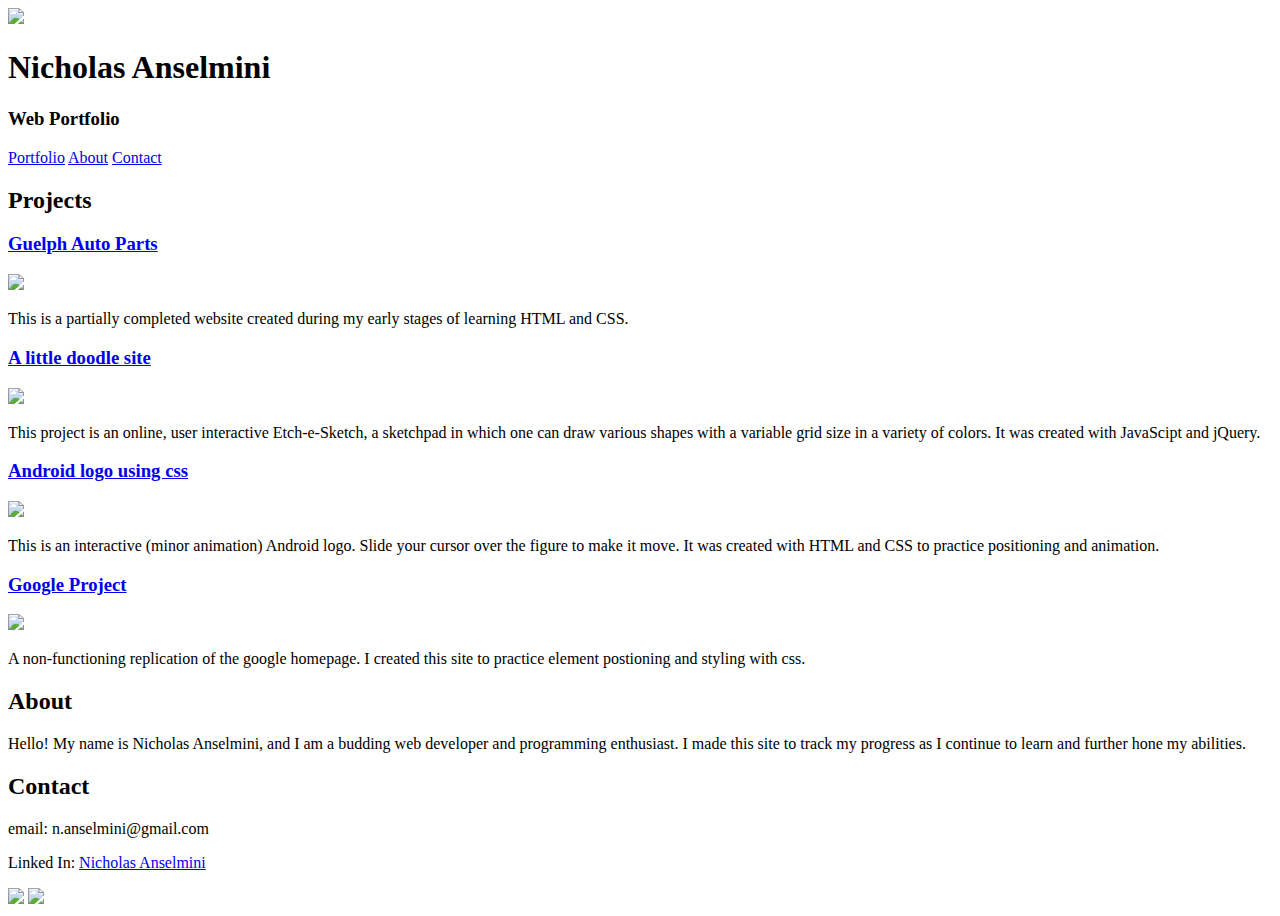
==== index.html @ 0ec05e4b "Create index.html" ====
<!DOCTYPE html>
<html>
<head>
	<link rel="stylesheet" type="text/css" href="./styles/normalize.css">
	<link rel="stylesheet" type="text/css" href="./styles/styles.css">
	<title>Nicholas Anselmini | Web Portfolio</title>
</head>
<body>
<header>
	<img src="./img/logo.jpg">
	<h1>Nicholas Anselmini</h1>
	<h3>Web Portfolio</h3>
	<nav>
		<a href="#projects">Portfolio</a>			
		<a href="#about">About</a></li>
		<a href="#contact">Contact</a>
	</nav>
</header>
<body>
	
	<div class="projects" id="projects">
		<h2 class="title">Projects</h2>
		<div class="project-entry">
		<h3><a href="http://www.guelphautoparts.net">Guelph Auto Parts</a></h3>
		<img src="http://www.shopguelphauto.com/design/design-tps/images/delcouni.jpg">
		<p>This is a partially completed website created during my early stages of learning HTML and CSS.</p>
		</div>

		<div class="project-entry">
		<h3><a href="#">A little doodle site</a></h3>
		<img src="https://2.imimg.com/data2/YY/TV/MY-2813378/paint-brush-250x250.jpg">
		<p> This project is an online, user interactive Etch-e-Sketch, a sketchpad in which one can draw various shapes with a variable grid size in a variety of colors. It was created with JavaScipt and jQuery.</p>
		</div>

		<div class="project-entry">
		<h3><a href="#">Android logo using css</a></h3>
		<img src="https://image.freepik.com/free-vector/android-boot-logo_634639.jpg">
		<p>This is an interactive (minor animation) Android logo. Slide your cursor over the figure to make it move. It was created with HTML and CSS to practice positioning and animation. </p>
		</div>

		<div class="project-entry">
		<h3><a href="#">Google Project</a></h3>
		<img src="http://i1-news.softpedia-static.com/images/news2/the-new-google-logo-is-a-lesson-in-modern-design-490648-3.jpg">
		<p>A non-functioning replication of the google homepage. I created this site to practice element postioning and styling with css.</p>
		</div>
	</div>

	<div id="about">
	<h2 class="title">About</h2>
		<p>Hello! My name is Nicholas Anselmini, and I am a budding web developer and programming enthusiast. I made this site to track my progress as I continue to learn and further hone my abilities.</p>
	</div>

	<div id="contact">
		<h2 class="title">Contact</h2>
		<p>email: n.anselmini@gmail.com</p>
		<p>Linked In: <a href="https://www.linkedin.com/in/nicholas-anselmini-0813b7137" target="_blank">Nicholas Anselmini</a></p>
	</div>
</body>

<footer>
	<a href="https://www.linkedin.com/in/nicholas-anselmini-0813b7137" target="_blank"><img src="https://cdn2.iconfinder.com/data/icons/capsocial-square-flat-3/500/linkedin-128.png"></a>
	<a href="https://github.com/jacksinslate?tab=repositories" target="_blank"><img src="http://icons.iconarchive.com/icons/position-relative/social-2/128/github-icon.png"></a>
</footer>
</body>
</html>
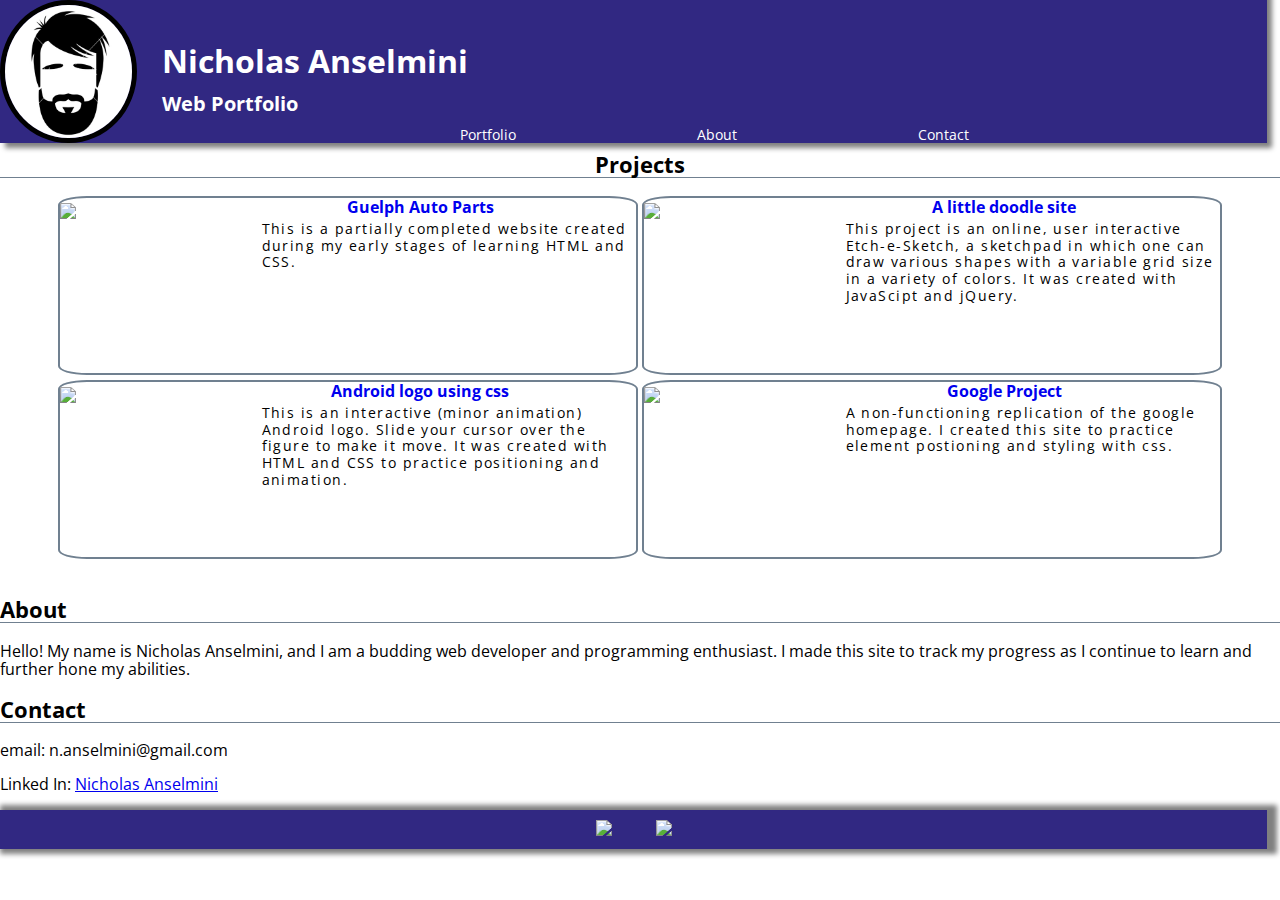
==== commit f995836c: "Update index.html" ====
--- a/index.html
+++ b/index.html
@@ -27,7 +27,7 @@
 		</div>
 
 		<div class="project-entry">
-		<h3><a href="#">A little doodle site</a></h3>
+		<h3><a href="work/sketch_site/etchsketch.html">A little doodle site</a></h3>
 		<img src="https://2.imimg.com/data2/YY/TV/MY-2813378/paint-brush-250x250.jpg">
 		<p> This project is an online, user interactive Etch-e-Sketch, a sketchpad in which one can draw various shapes with a variable grid size in a variety of colors. It was created with JavaScipt and jQuery.</p>
 		</div>
--- a/styles/styles.css
+++ b/styles/styles.css
@@ -0,0 +1,177 @@
+@import url('https://fonts.googleapis.com/css?family=Open+Sans+Condensed:300');
+
+body{
+/*	font-family: "Helvetica Neue",monospace,Times;
+*/
+	font-family: 'Open Sans Condensed', sans-serif;
+	background-color: #FFF;
+ /*font-variant: small-caps;*/
+}
+header{
+		display: inline-block;
+	width: 99%;
+	float: left;
+	margin-top: -20px;
+	margin-right: 25px;
+/*	margin-bottom: 18px;
+*/	background-color:     #312882  ;
+box-shadow: 5px 5px 5px gray;
+height: 23%;
+color: #fff;
+/*position: fixed;
+*/}
+
+header img{
+	width: 20%;
+	border: solid black 5px;
+	border-radius: 100%;
+	float: left;
+	margin-top: 20px;
+}
+header h1{
+	margin-top: 5%;
+	margin-left: 3%;
+	max-width: auto;
+	max-height: 15%;
+/*	font-size: 1.5em;
+*/}
+header h3{
+	margin-top: -10px;
+	margin-left: 3%;
+	max-width: auto;
+	max-height: 15%;
+	font-size: 1.25em;
+}
+nav{
+	margin-top: -10px;
+	text-align: center;
+}
+
+header a{
+	text-decoration: none;
+	font-size: 0.9em;
+	color: #fff;
+	margin-right: 7%;
+	margin-left: 7%;
+}
+
+.title{
+	font-size: 1.37em;
+	border-bottom: 1px solid slategrey;
+}
+
+/*--------PROJECTS--------*/
+.projects{
+	display: inline-block;
+	margin-top: -10px;
+	margin-bottom: 15px;
+}
+.projects a{
+	text-decoration: none;
+}
+
+.project-entry{
+	border-bottom: 2px solid slategrey;
+	margin-bottom: 5px;
+}
+.project-entry h3{
+	font-size: 1.0em;
+	width: 100%;
+	display: inline-block;
+	margin-bottom: -10px;
+}
+.project-entry img {
+	margin-top: 5px;
+	float: left;
+	width: 30%;
+}
+.project-entry p{
+	float: right;
+	font-size: 0.9em;
+	width: 65%;
+	margin-left: 5px;
+	margin-top: 5px;
+	letter-spacing: .1em;
+}
+/*--------About--------*/
+.about{
+
+}
+
+/*--------FOOTER--------*/
+footer{
+	background-color: #312882;
+	height: 20%;
+	clear: both;
+	box-shadow: 5px 0 5px 5px gray;
+	display: inline-block;
+	width: 99%;
+	color: #fff;
+	text-align: center;
+}
+footer img{
+	margin: 10px 20px;
+	width: 50px;
+}
+footer a{
+	color: white;
+	text-decoration: none;
+	text-align: center;
+}
+
+/*---------------RESPONSIVE STYLES------------*/
+
+@media (min-width: 380px) {
+  .project-entry{
+  	height: 175px;
+  	max-width: 45%;
+  	width: 45%;
+  	display: inline-block;
+  	border:2px solid slategrey;
+  }
+  .project-entry h3{
+  	text-align: center;
+  	display: inline;
+  }
+  .project-entry p{
+  	text-align: left;
+  }
+  .projects{
+  	text-align: center;
+  }
+
+}
+
+@media (min-width: 769px) {
+	.project-entry{
+		max-width: 50%;
+		width: 45%;
+		border:2px solid slategrey;
+		border-radius: 5%;
+	}
+	.project-entry img{
+		width: 25%;
+	}
+	header h1, header h3{
+		width: 50%
+	}
+	header img{
+		margin-top: 20px;
+		width: 10%;
+		margin-right: 25px;
+	}
+	nav{
+		position: relative;
+		bottom: 0;
+	}
+	
+  }
+@media (min-width:1281px ){
+	.project-entry img{
+		width: 15%;
+	}
+	.project-entry p{
+		width: 80%;
+	}
+}
+
